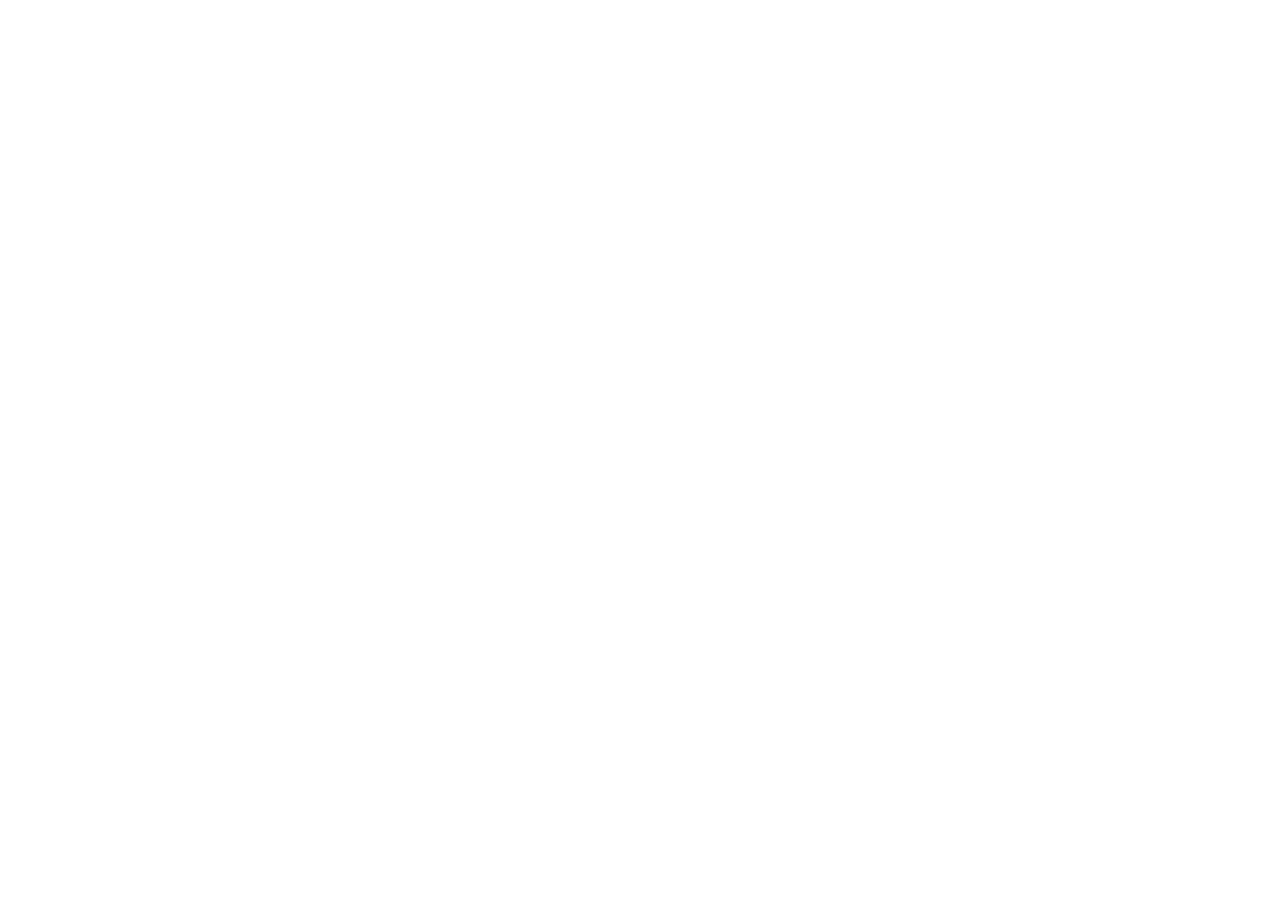
==== src/index.html @ f13c8d30 "Initial commit" ====
<!DOCTYPE html>
<html lang="en">
  <head>
    <meta charset="UTF-8" />
    <link rel="icon" type="image/svg+xml" href="/favicon.svg" />
    <meta name="viewport" content="width=device-width, initial-scale=1.0" />
    <title>Vanilla App Template</title>
    <link rel="stylesheet" href="./css/styles.css" />
  </head>
  <body>
    <load src="./partials/header.html" icon-path="img/sprite.svg#logo" />

    <main>
      <!-- Loads the specified .html file -->
      <load src="./partials/vite-promo.html" />
      <load src="./partials/badges.html" />
    </main>

    <load src="./partials/footer.html" />

    <script type="module" src="./main.js"></script>
  </body>
</html>
---- src/css/styles.css ----
/**
  |============================
  | include css partials with
  | default @import url()
  |============================
*/
/* Common styles */
@import url('./reset.css');
@import url('./base.css');
@import url('./container.css');
@import url('./animations.css');

/* Sections style */
@import url('./header.css');
@import url('./vite-promo.css');
@import url('./badges.css');
@import url('./back-link.css');
@import url('./footer.css');
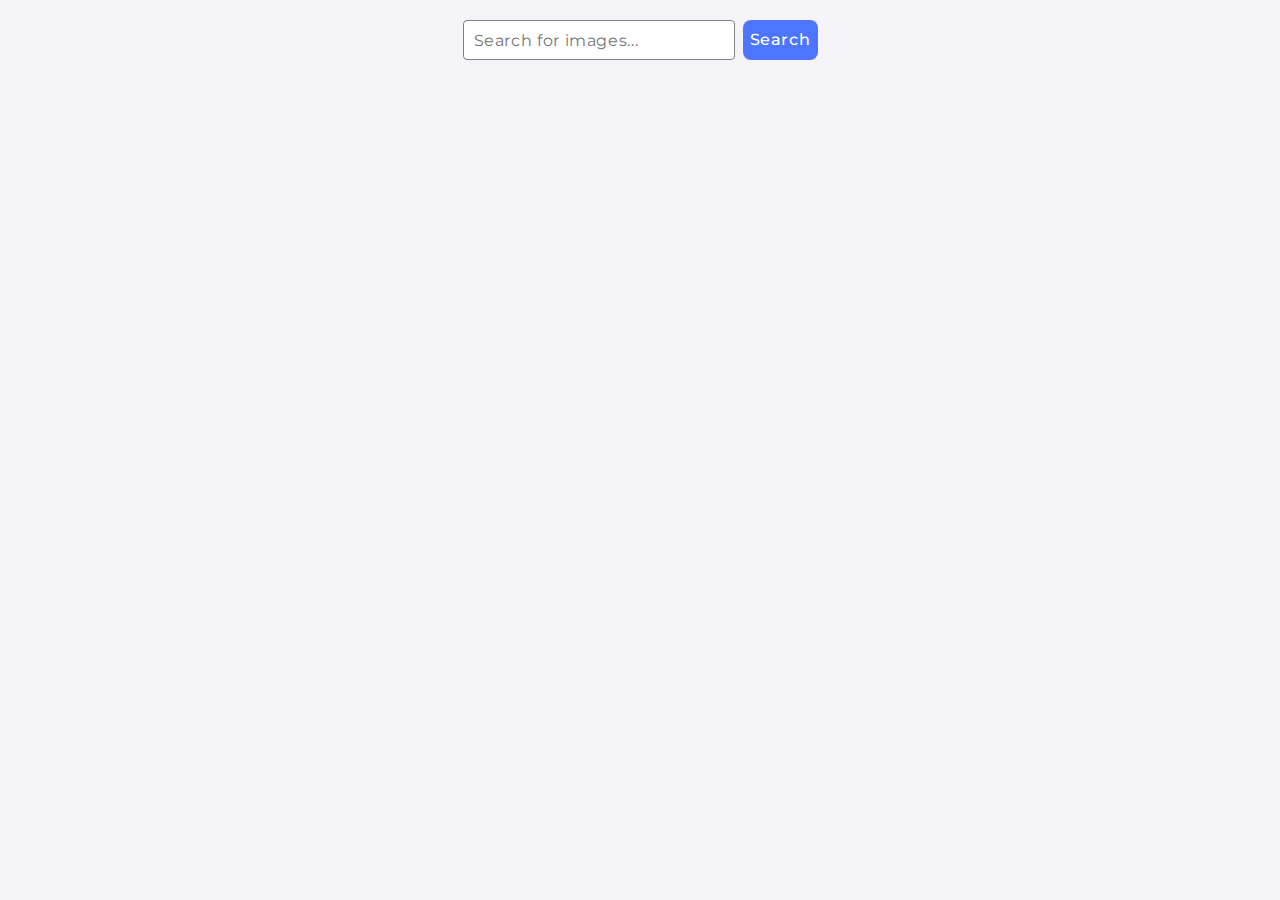
==== commit c01ab9df: "update" ====
--- a/src/index.html
+++ b/src/index.html
@@ -4,19 +4,23 @@
     <meta charset="UTF-8" />
     <link rel="icon" type="image/svg+xml" href="/favicon.svg" />
     <meta name="viewport" content="width=device-width, initial-scale=1.0" />
-    <title>Vanilla App Template</title>
+    <title>Homework 11  </title>
     <link rel="stylesheet" href="./css/styles.css" />
+    <link href="https://fonts.googleapis.com/css2?family=Montserrat:ital,wght@0,100..900;1,100..900&display=swap" rel="stylesheet">
   </head>
   <body>
-    <load src="./partials/header.html" icon-path="img/sprite.svg#logo" />
+   
 
     <main>
-      <!-- Loads the specified .html file -->
-      <load src="./partials/vite-promo.html" />
-      <load src="./partials/badges.html" />
+      <form class="search-form">
+        <input class="input-search" type="text" placeholder="Search for images..." />
+        <button type="submit" class="search-btn">Search</button>
+      </form>
+
+      <div class="loader" style="display: none;">Loading...</div>
+      <div class="results-container"></div>
     </main>
 
-    <load src="./partials/footer.html" />
 
     <script type="module" src="./main.js"></script>
   </body>
--- a/src/css/styles.css
+++ b/src/css/styles.css
@@ -1,18 +1,131 @@
-/**
-  |============================
-  | include css partials with
-  | default @import url()
-  |============================
-*/
-/* Common styles */
-@import url('./reset.css');
-@import url('./base.css');
-@import url('./container.css');
-@import url('./animations.css');
+/* Загальні стилі */
+* {
+  box-sizing: border-box;
+  margin: 0;
+  padding: 0;
+}
 
-/* Sections style */
-@import url('./header.css');
-@import url('./vite-promo.css');
-@import url('./badges.css');
-@import url('./back-link.css');
-@import url('./footer.css');
+body {
+  font-family: Arial, sans-serif;
+  background-color: #f4f4f9;
+  justify-content: center;
+}
+
+
+main {
+ 
+  padding: 20px;
+}
+
+.search-form {
+  display: flex;
+  justify-content: center;
+  margin-bottom: 20px;
+  gap: 8px;
+}
+
+.input-search {
+  border: 1px solid #808080;
+border-radius: 4px;
+  width: 272px;
+  height: 40px;
+  padding: 10px;
+  font-size: 16px;
+  outline: none;
+  gap: 8px;
+  font-family: "Montserrat", sans-serif;
+  font-weight: 400;
+font-size: 16px;
+line-height: 1.5;
+letter-spacing: 0.04em;
+color: #2e2f42;
+
+}
+
+.input-search:hover{
+  border: 1px solid #000;
+border-radius: 4px;
+}
+
+.input-search:focus {
+  border-color: #0056b3;
+}
+
+
+.search-btn {
+  border-radius: 8px;
+  border: none;
+  width: 75px;
+  height: 40px;
+  font-size: 16px;
+  color: #fff;
+  background: #4e75ff;
+ 
+  cursor: pointer;
+  transition: background-color 0.3s;
+  font-family: "Montserrat", sans-serif;
+  font-weight: 500;
+  font-size: 16px;
+  line-height: 1.5;
+  letter-spacing: 0.04em;
+  color: #fff;
+}
+
+.search-btn:hover {
+  background: #6c8cff;
+}
+
+
+.loader {
+  text-align: center;
+  font-size: 18px;
+  color: #666;
+  margin-top: 10px;
+}
+
+
+.results-container {
+  display: grid;
+  grid-template-columns: repeat(auto-fill, minmax(250px, 1fr));
+  gap: 20px;
+}
+
+
+.image-card {
+  background-color: #fff;
+  border-radius: 8px;
+  box-shadow: 0 4px 8px rgba(0, 0, 0, 0.1);
+  overflow: hidden;
+  transition: transform 0.3s;
+}
+
+.image-card:hover {
+  transform: scale(1.02);
+}
+
+.image-card img {
+  width: 100%;
+  height: 180px;
+  object-fit: cover;
+}
+
+.info {
+  padding: 10px;
+  font-size: 14px;
+  color: #333;
+}
+
+.info p {
+  margin: 5px 0;
+}
+
+
+.simple-lightbox .sl-overlay {
+  background-color: rgba(0, 0, 0, 0.8);
+}
+
+.simple-lightbox .sl-caption {
+  color: #fff;
+  font-size: 16px;
+  padding: 10px;
+}
